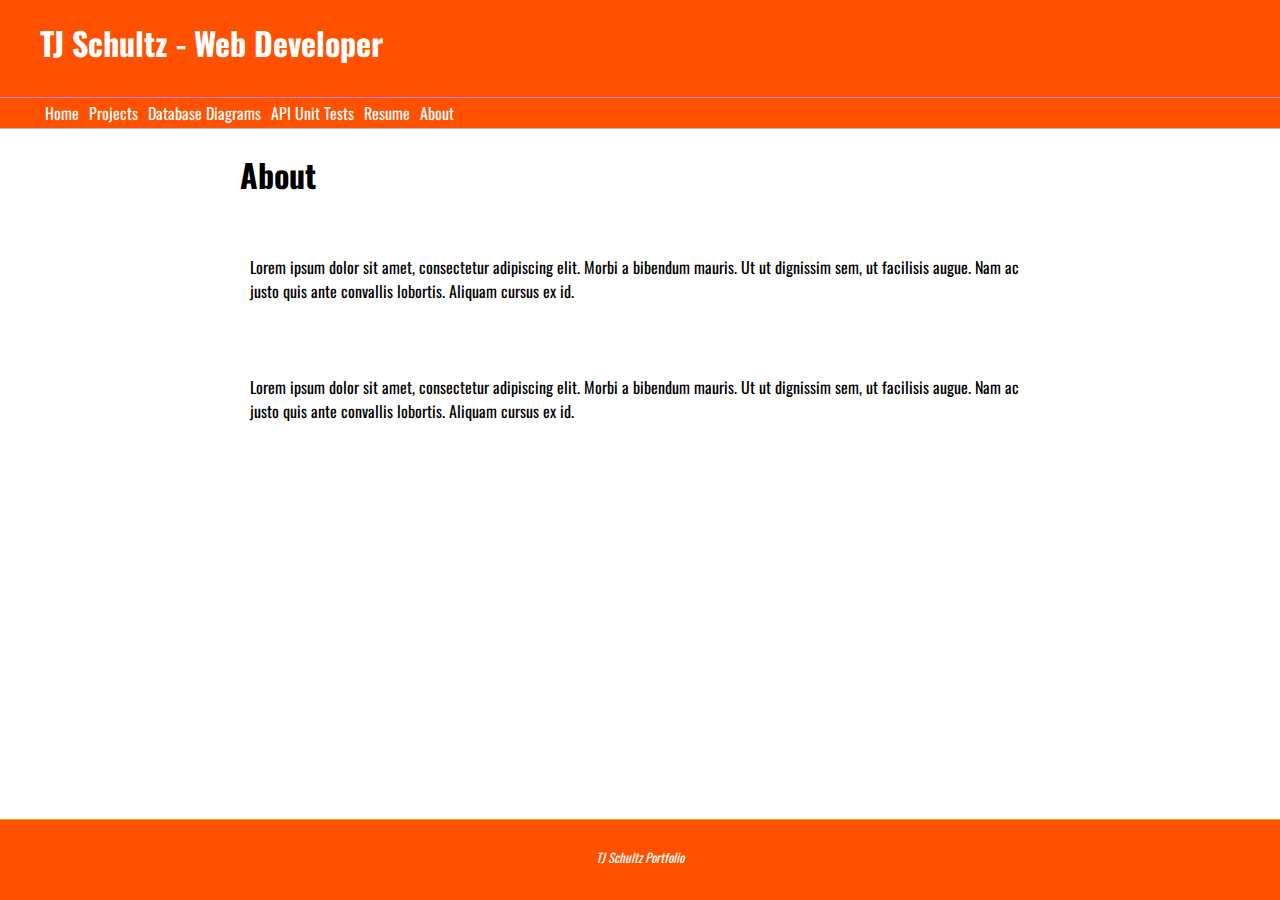
==== about.html @ 6f443439 "push" ====
<!DOCTYPE html>
<html lang="en">

<head>
    <meta charset="UTF-8">
    <title>Personal Portfolio Example with HTML Templates</title>

    <!-- Stylesheet references -->
    <link rel="stylesheet" href="site.css">
    <link href="https://fonts.googleapis.com/css2?family=Oswald:wght@300;400;500;700&display=swap" rel="stylesheet">

    <!-- JavaScript references -->
    <script src="header.js"></script>
    <script src="footer.js"></script>
</head>

<body>
    <header-component></header-component>

    <div class="mainContent">
        <h1>About</h1>
        <div class="row">
            <div class="column">
                <img width="400px" src="https://via.placeholder.com/200" alt="">
            </div>
            <div class="column content">
                <p>Lorem ipsum dolor sit amet, consectetur adipiscing elit. Morbi a bibendum mauris. Ut ut dignissim
                    sem, ut facilisis augue. Nam ac justo quis ante convallis lobortis. Aliquam cursus ex id.</p>
            </div>

        </div>

        <div class="row">
            <div class="column">
                <img width="400px" src="https://via.placeholder.com/200" alt="">
            </div>
            <div class="column content">
                <p>Lorem ipsum dolor sit amet, consectetur adipiscing elit. Morbi a bibendum mauris. Ut ut dignissim
                    sem, ut facilisis augue. Nam ac justo quis ante convallis lobortis. Aliquam cursus ex id.</p>
            </div>

        </div>
    </div>

    <footer-component></footer-component>
</body>
---- site.css ----
body {
    color: #000;
    font-family: 'Oswald', Verdana, Arial, sans-serif;
    margin: 0;
}

.mainContent {
    max-width: 800px;
    margin: 0 auto;
    height: 100%;
}

.row {
    display: flex;
    padding: 20px 0px;
}

.content {
    padding: 0px 10px;
}

#banner h1 {
    padding-left: 40px;
}

#banner {
    margin: -1% 0 0;
    padding-top: 10px;
    height: 100px;
    background-color: #FF5100;
    color: #fff;
    border-bottom: 1px solid #EB87E1;
}

#nav-container {
    margin: -16px 0 0 0;
    padding: 0;
    height: 30px;
    list-style-type: none;
    border-bottom: 1px solid #bbbbbb;
    background-color: #FF5100;
}

#nav-list li {
    float: left;
    margin: 0;
    padding: 0;
    width: auto;
    display: block;
}

#nav-list li a {
    background-color: #FF5100;
    color: #fff;
    text-decoration: none;
    padding: 3px 5px 3px 5px;
    display: block;
}

#nav-list li a:hover {
    color: #fff;
    background-color: #EB87E1;
    border-bottom: 3px solid #4F3674;
    cursor: pointer;
}

.main-content {
    margin: 0;
    padding: 10px;
    background-color: #fff;
}

#footer {
    font-size: .8em;
    text-align: center;
    height: 50px;
    border-top: 1px solid #D6A800;
    padding: 15px 0 15px 0;
    font-style: italic;
    background-color: #FF5100;
    color: #fff;
    position: fixed;
    bottom: 0;
    width: 100%;
}

#footer a:link {
    color: #fff;
    text-decoration: none;
}

#footer a:visited {
    color: #fff;
}

#footer a:hover {
    color: #4F3674;
    background-color: #D6a800;
}

/**
    Non-themed global styles.
 */
.assign-container {
    padding: 10px;
}

.assign-content {
    width: 600px;
    margin: 3% auto 0;
}

.assign-results-text {
    text-align: center;
    font-size: 28px;
}

.app-header {
    text-align: center;
    font-weight: 400;
    border: none;
    color: inherit;
    background-color: inherit;
}

.return-home:hover {
    background-color: #D6A800;
    color: #4F3674;
}

.return-home:visited {
    color: #3c275a;
}

.card {
    box-shadow: 0 4px 8px 0 rgba(0, 0, 0, 0.2);
    transition: 0.3s;
}

.card-title {
    text-align: center;
    font-size: 2em;
    color: #4F3674;
    font-weight: 400;
}

.card-content {
    padding: 2px 16px;
}

.card:hover {
    box-shadow: 0 8px 16px 0 rgba(0, 0, 0, 0.2);
}

.btn {
    border: none;
    text-align: center;
    text-decoration: none;
    display: inline-block;
    font-size: 16px;
    margin: 4px 2px;
    cursor: pointer;
    padding: 15px 32px;
    color: #000;
}

.btn-primary {
    background-color: #4F3674;
    color: #fff;
}

.btn-primary:hover {
    background-color: #D6A800;
    color: #4F3674;
}

.input {
    padding: 12px 20px;
    margin: 8px 0;
    display: inline-block;
    border: 1px solid #ccc;
    border-radius: 4px;
    box-sizing: border-box;
}

.drop-down-menu {
    padding: 12px 20px;
    margin: 8px 0;
    display: inline-block;
    border: 1px solid #ccc;
    border-radius: 4px;
    box-sizing: border-box;
}

.form {
    display: inline-grid;
    grid-template-columns: auto;
}

.form-field {
    padding: 20px;
}

.full-width {
    width: 100%;
}
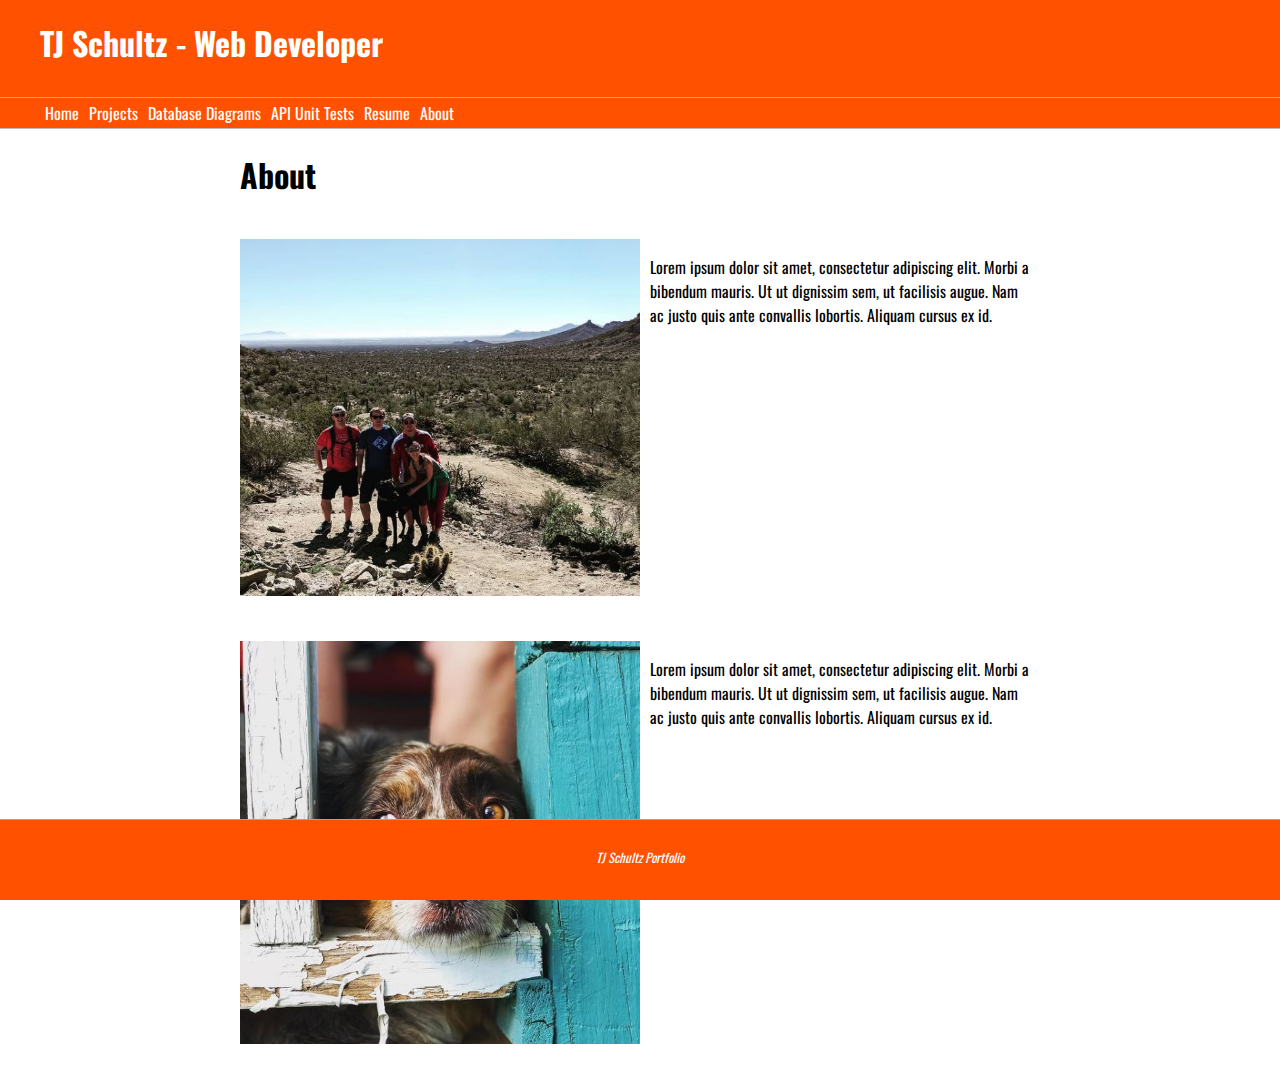
==== commit 498b2ece: "updates" ====
--- a/about.html
+++ b/about.html
@@ -21,7 +21,7 @@
         <h1>About</h1>
         <div class="row">
             <div class="column">
-                <img width="400px" src="https://via.placeholder.com/200" alt="">
+                <img width="400px" src="images/family.jpg" alt="">
             </div>
             <div class="column content">
                 <p>Lorem ipsum dolor sit amet, consectetur adipiscing elit. Morbi a bibendum mauris. Ut ut dignissim
@@ -32,7 +32,7 @@
 
         <div class="row">
             <div class="column">
-                <img width="400px" src="https://via.placeholder.com/200" alt="">
+                <img width="400px" src="images/rooster.jpg" alt="">
             </div>
             <div class="column content">
                 <p>Lorem ipsum dolor sit amet, consectetur adipiscing elit. Morbi a bibendum mauris. Ut ut dignissim
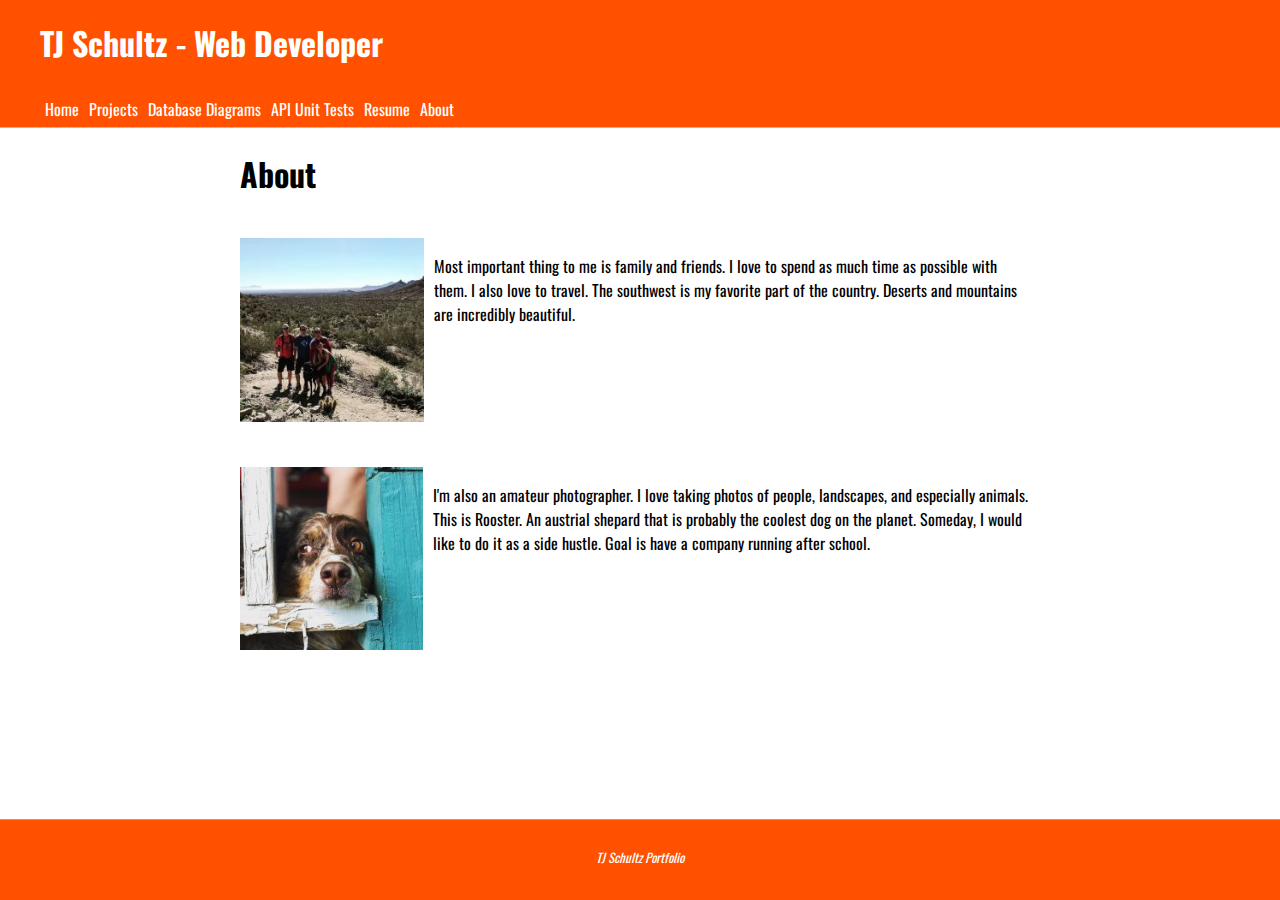
==== commit 0bece4fc: "final push" ====
--- a/about.html
+++ b/about.html
@@ -20,23 +20,27 @@
     <div class="mainContent">
         <h1>About</h1>
         <div class="row">
-            <div class="column">
+            <div class="column image">
                 <img width="400px" src="images/family.jpg" alt="">
             </div>
             <div class="column content">
-                <p>Lorem ipsum dolor sit amet, consectetur adipiscing elit. Morbi a bibendum mauris. Ut ut dignissim
-                    sem, ut facilisis augue. Nam ac justo quis ante convallis lobortis. Aliquam cursus ex id.</p>
+                <p>Most important thing to me is family and friends. I love to spend as much time as possible with them.
+                    I also love to travel. The southwest is my favorite part of the country. Deserts and mountains are
+                    incredibly beautiful.
+                </p>
             </div>
 
         </div>
 
         <div class="row">
-            <div class="column">
+            <div class="column roosterImage">
                 <img width="400px" src="images/rooster.jpg" alt="">
             </div>
             <div class="column content">
-                <p>Lorem ipsum dolor sit amet, consectetur adipiscing elit. Morbi a bibendum mauris. Ut ut dignissim
-                    sem, ut facilisis augue. Nam ac justo quis ante convallis lobortis. Aliquam cursus ex id.</p>
+                <p>I'm also an amateur photographer. I love taking photos of people, landscapes, and especially animals.
+                    This is Rooster. An austrial shepard that is probably the coolest dog on the planet.
+                    Someday, I would like to do it as a side hustle. Goal is have a company running after school.
+                </p>
             </div>
 
         </div>
--- a/site.css
+++ b/site.css
@@ -7,6 +7,7 @@
 .mainContent {
     max-width: 800px;
     margin: 0 auto;
+    margin-bottom: 50px;
     height: 100%;
 }
 
@@ -17,6 +18,30 @@
 
 .content {
     padding: 0px 10px;
+}
+
+.roosterImage {
+    height: 215px;
+    width: 500px;
+}
+
+a {
+    color: #000;
+    text-decoration: none;
+}
+
+a:hover {
+    background-color: #FF5100;
+}
+
+h1 {
+    display: block;
+    font-size: 2em;
+    margin-block-start: 0.67em;
+    margin-block-end: 0.67em;
+    margin-inline-start: 0px;
+    margin-inline-end: 0px;
+    font-weight: bold;
 }
 
 #banner h1 {
@@ -29,7 +54,6 @@
     height: 100px;
     background-color: #FF5100;
     color: #fff;
-    border-bottom: 1px solid #EB87E1;
 }
 
 #nav-container {
@@ -49,12 +73,16 @@
     display: block;
 }
 
+img {
+    max-width: 100%;
+    max-height: 100%;
+}
+
 #nav-list li a {
     background-color: #FF5100;
     color: #fff;
     text-decoration: none;
     padding: 3px 5px 3px 5px;
-    display: block;
 }
 
 #nav-list li a:hover {
